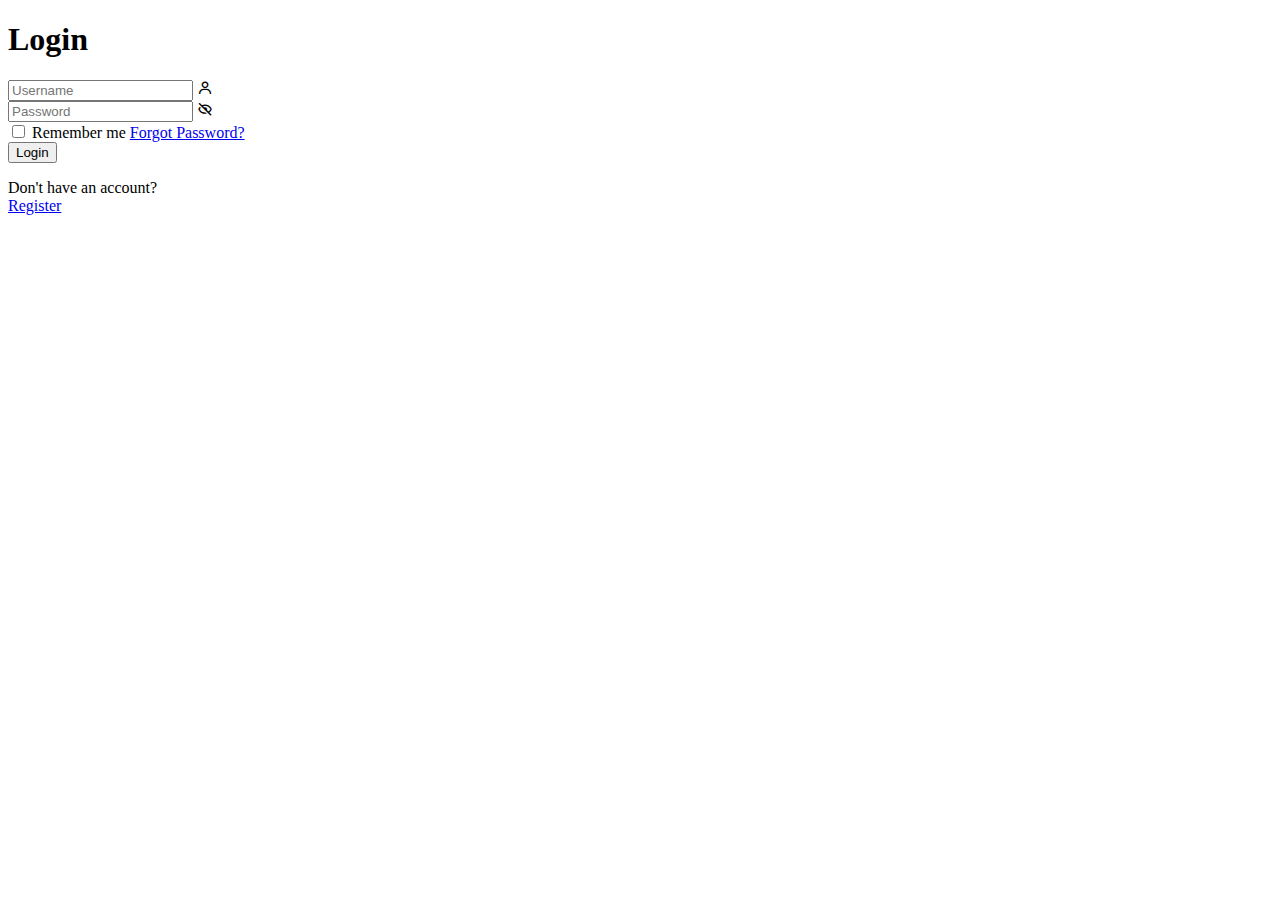
==== ramel.html @ 4e754fd3 "Add files via upload" ====
<!DOCTYPE html>
<html lang="en">
  <head>
    <meta charset="UTF-8" />
    <meta http-equiv="X-UA-Compatible" content="IE-edge" />
    <meta name="viewport" content="width=device-width,initial-scale=1" />
    <title>Login Form</title>
    <link rel="stylesheet" href="/log in form folder/ramel.css" />
    <link
      href="https://unpkg.com/boxicons@2.1.4/css/boxicons.min.css"
      rel="stylesheet"
    />
    <script src="/log in form folder/ramel.js" defer></script>
  </head>

  <body>
    <div class="wrapper" id="loginWrapper">
      <!-- Login Form -->
      <form id="loginForm">
        <h1>Login</h1>
        <div class="input-box">
          <input
            type="text"
            id="loginUsername"
            placeholder="Username"
            required
          />
          <i class="bx bx-user"></i>
        </div>

        <div class="input-box">
          <input
            type="password"
            id="loginPassword"
            placeholder="Password"
            required
          />
          <i
            class="bx bx-hide"
            id="passwordToggleIcon"
            onclick="togglePasswordVisibility('loginPassword')"
          ></i>
        </div>

        <div class="remember-forgot">
          <label><input type="checkbox" /> Remember me </label>
          <a href="#" id="forgotPasswordLink">Forgot Password?</a>
        </div>

        <button type="button" class="btn" onclick="login()">Login</button>

        <div class="register-link">
          <p>
            Don't have an account? <br /><a
              href="#"
              onclick="showRegistration()"
              >Register</a
            >
          </p>
        </div>
      </form>
    </div>

    <div class="wrapper" id="registerWrapper" style="display: none">
      <!-- Registration Form -->
      <form id="registrationForm">
        <h1>Register</h1>
        <div class="input-box">
          <input type="email" id="registerEmail" placeholder="Email" required />
          <i class="bx bx-mail-send"></i>
        </div>

        <div class="input-box">
          <input
            type="text"
            id="registerUsername"
            placeholder="Username"
            required
          />
          <i class="bx bx-user"></i>
        </div>

        <div class="input-box">
          <input
            type="password"
            id="registerPassword"
            placeholder="Password"
            required
          />
          <i
            class="bx bx-hide"
            id="passwordToggleIcon"
            onclick="togglePasswordVisibility('registerPassword')"
          ></i>
        </div>

        <button type="button" class="btn" onclick="register()">Register</button>

        <div class="register-link">
          <p>
            Already have an account? <br /><a href="#" onclick="showLogin()"
              >Login</a
            >
          </p>
        </div>
      </form>
    </div>

    <div class="wrapper" id="forgotPasswordWrapper" style="display: none">
      <!-- Forgot Password Form -->
      <form id="forgotPasswordForm">
        <h1>Forgot Password</h1>
        <div class="input-box">
          <input
            type="email"
            id="forgotPasswordEmail"
            placeholder="Email"
            required
          />
          <i class="bx bx-mail-send"></i>
        </div>

        <button type="button" class="btn" onclick="recoverAccount()">
          Recover Password
        </button>

        <div class="register-link">
          <p>
            Remembered your password? <br /><a href="#" onclick="showLogin()"
              >Login</a
            >
          </p>
        </div>
      </form>
    </div>
  </body>
</html>
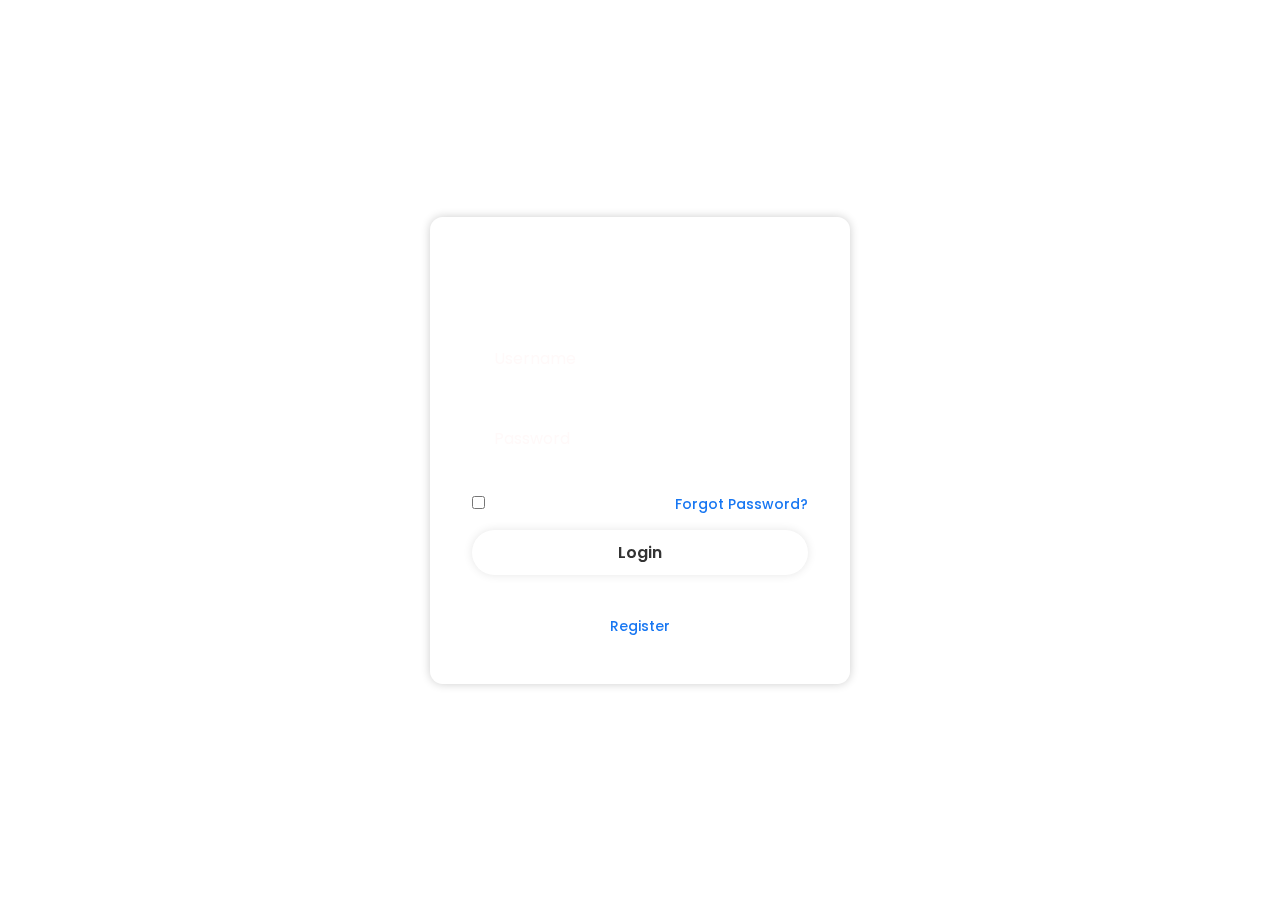
==== commit c8ed40ee: "Update ramel.html" ====
--- a/ramel.html
+++ b/ramel.html
@@ -5,7 +5,7 @@
     <meta http-equiv="X-UA-Compatible" content="IE-edge" />
     <meta name="viewport" content="width=device-width,initial-scale=1" />
     <title>Login Form</title>
-    <link rel="stylesheet" href="/log in form folder/ramel.css" />
+    <link rel="stylesheet" href="ramel.css" />
     <link
       href="https://unpkg.com/boxicons@2.1.4/css/boxicons.min.css"
       rel="stylesheet"
--- a/ramel.css
+++ b/ramel.css
@@ -0,0 +1,135 @@
+@import url("https://fonts.googleapis.com/css2?family=Poppins:wght@300;400;500;600;700;800;900&display=swap");
+
+*{
+    margin: 0;
+    padding: 0;
+    box-sizing: border-box;
+    font-family: "Poppins", sans-serif;
+}
+
+body {
+    display: flex;
+    justify-content: center;
+    align-items: center;
+    min-height: 100vh;
+    background-image: url(background\ login.jpg);
+    background-size: cover;
+    background-position: center;
+}
+
+.wrapper {
+    width: 420px;
+    background: transparent;
+    border: 2px solid rgba(255, 255, 255, .2);
+    backdrop-filter: blur(20px);
+    box-shadow: 0 0 10px rgba(0, 0, 0, .2);
+    border-radius: 13px;
+    padding: 30px   40px;
+   
+}
+
+.wrapper h1{
+    font-size: 36px;
+    text-align: center;
+    color: white;
+}
+
+.wrapper .input-box{
+    position: relative;
+    width: 100%;
+    height: 50px;
+    margin: 30px 0;
+    color: white;
+}
+
+.input-box input{
+    width: 100%;
+    height: 100%;
+    background: transparent;
+    border: none;
+    outline: none;
+    border: 2px solid rgba(255, 255, 255, .2);
+    border-radius: 40px;
+    font-size: 16px;
+    color: white;
+    padding: 20px 45px 20px 20px;
+
+}
+
+.input-box input::placeholder{
+    color: rgb(255, 249, 249);
+}
+
+.input-box i {
+    position: absolute;
+    right: 20px;
+    top: 50%;
+    transform: translateY(-50%);
+    font-size: 20px;
+}
+
+.wrapper .remember-forgot{
+display: flex;
+justify-content: space-between;
+font-size: 14.5px;
+margin: 15px 0 15px;
+color: white;
+}
+
+.remember-forgot label input{
+    accent-color: white;
+    margin-right: 3px;
+    font-size: 14px;
+}
+
+.remember-forgot a{
+    color: #1877f2;
+    text-decoration: none;
+    font-weight: 500;
+    font-size: 14px;
+}
+
+.remember-forgot a:hover{
+    text-decoration: underline;
+}
+
+.wrapper .btn{
+    width: 100%;
+    height: 45px;
+    background: white;
+    border: none;
+    outline: none;
+    border-radius: 40px;
+    box-shadow: 0 0 10px  rgba(0, 0, 0, .1);
+    cursor: pointer;
+    font-size: 16px;
+    color: #333;
+    font-weight: 600;
+}
+
+.wrapper .register-link{
+    font-size: 14.5px;
+    text-align: center;
+    margin: 20px 0 15px;
+    color: rgb(255, 255, 255);
+}
+
+.register-link p a {
+    color: #1877f2;
+    text-decoration: none;
+    font-weight: 500;
+    font-size: 14px;
+}
+
+.register-link p a:hover{
+    text-decoration: underline;
+}
+.bx-hide {
+    position: absolute;
+    right: 20px;
+    top: 50%;
+    transform: translateY(-50%);
+    font-size: 20px;
+    cursor: pointer;
+  }
+  